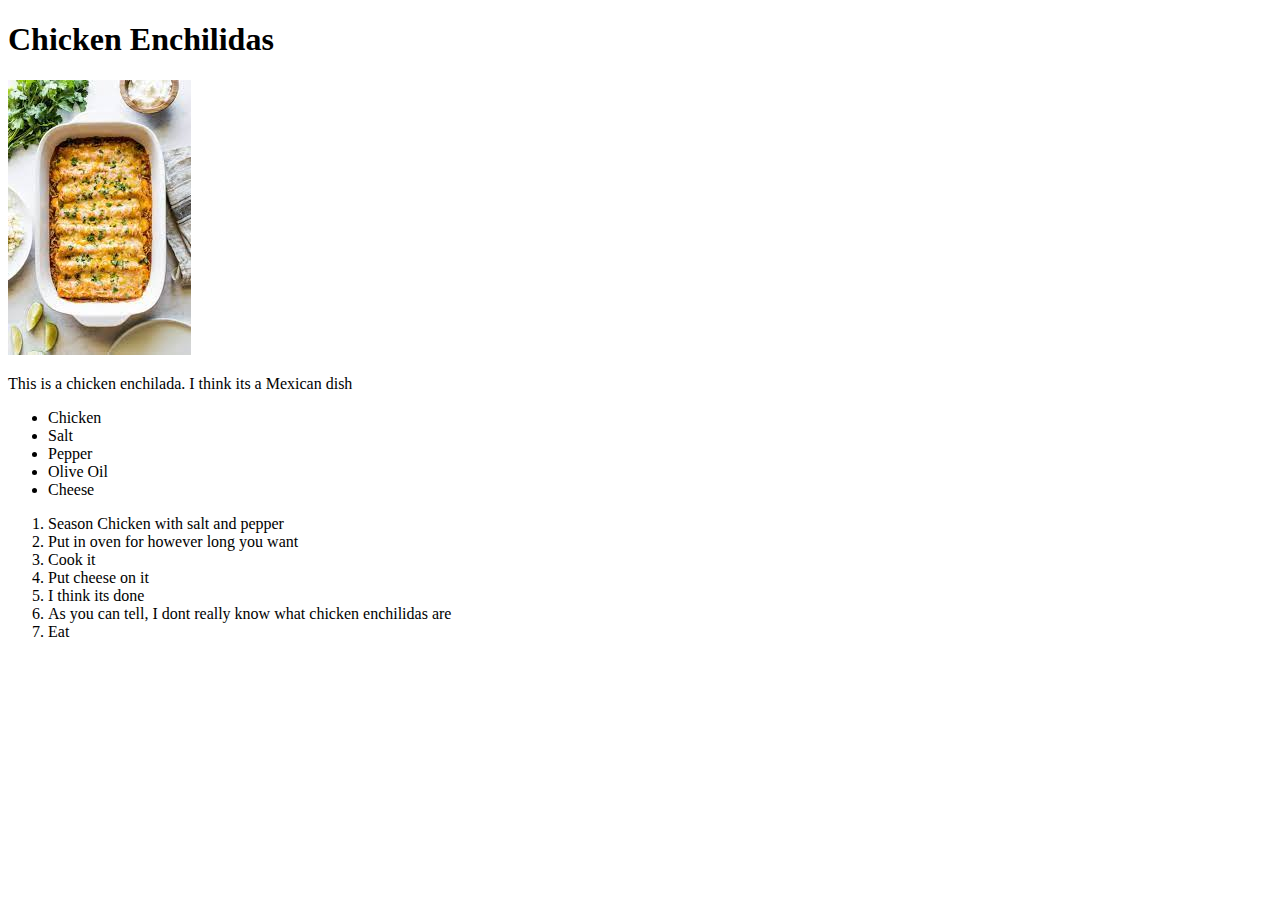
==== recipes/chickenenchiladas.html @ bcc2cb9b "add basics of website" ====
<!DOCTYPE html>
<html lang="en">
    <head>
        <meta charset="UTF-8">
        <title>Chicken Enchilidas Recipe</title>
    </head>
    <body>
        <h1>Chicken Enchilidas</h1>
        <img src="../recipes/chicken.jpeg" alt="Chicken enchiliada">
        <p>This is a chicken enchilada. I think its a Mexican dish</p>
        <ul>
            <li>Chicken</li>
            <li>Salt</li>
            <li>Pepper</li>
            <li>Olive Oil</li>
            <li>Cheese</li>
        </ul>
        <ol>
            <li>Season Chicken with salt and pepper</li>
            <li>Put in oven for however long you want</li>
            <li>Cook it</li>
            <li>Put cheese on it</li>
            <li>I think its done</li>
            <li>As you can tell, I dont really know what chicken enchilidas are</li>
            <li>Eat</li>
        </ol>
    </body>
</html>
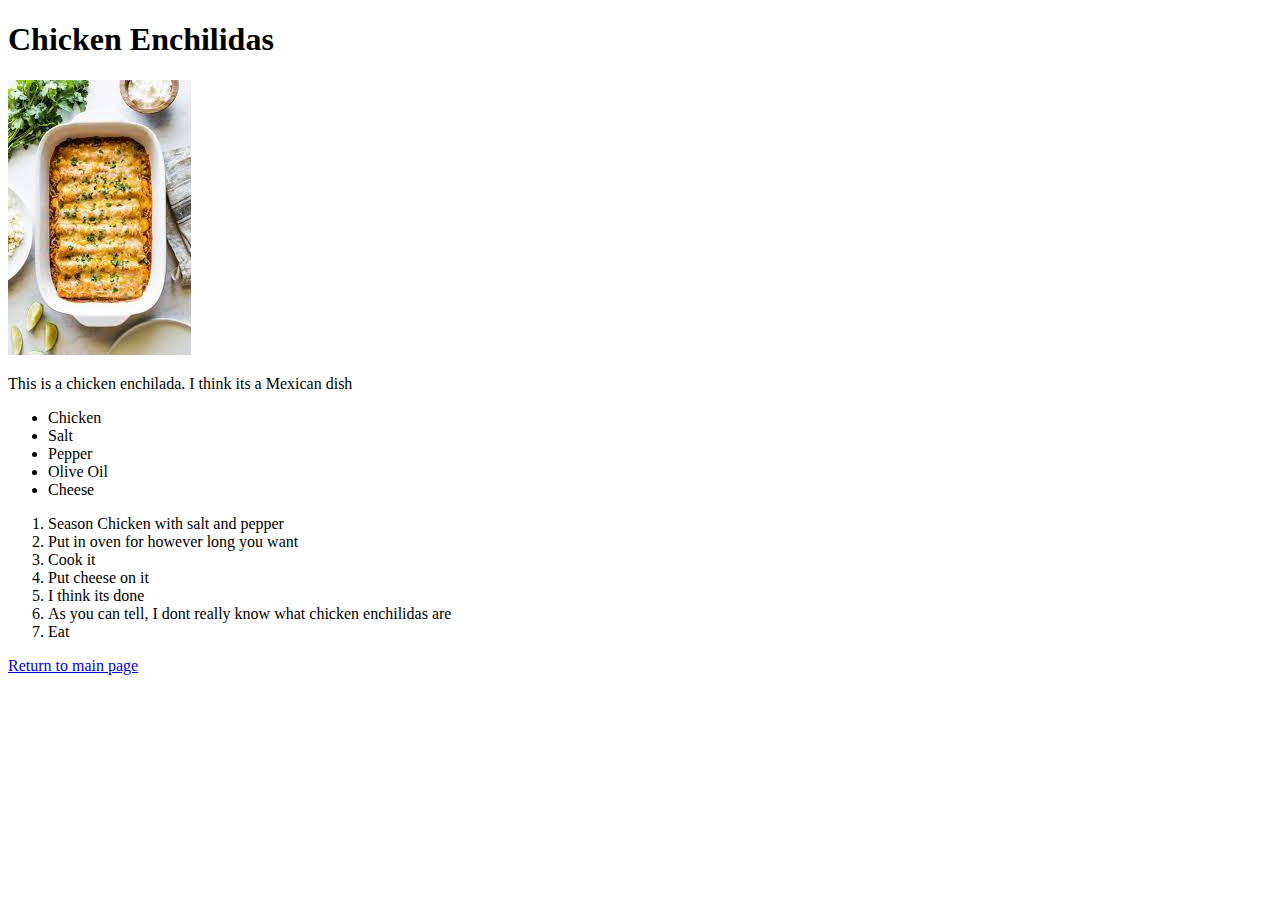
==== commit 80fe8aa3: "add return to page" ====
--- a/recipes/chickenenchiladas.html
+++ b/recipes/chickenenchiladas.html
@@ -24,5 +24,6 @@
             <li>As you can tell, I dont really know what chicken enchilidas are</li>
             <li>Eat</li>
         </ol>
+        <a href="../index.html">Return to main page</a>
     </body>
 </html>